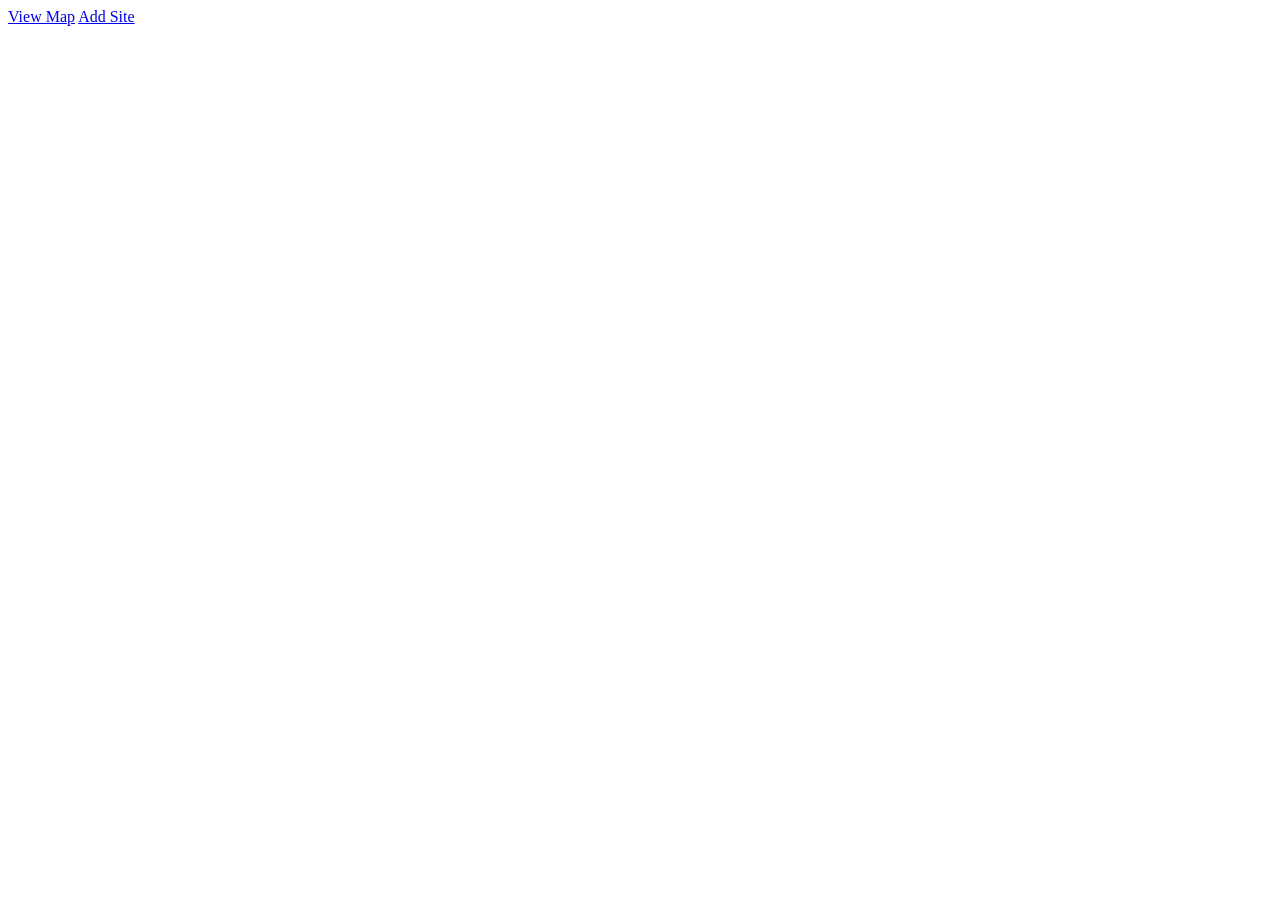
==== Code/index.html @ 6f95f5c9 "First version" ====
<!DOCTYPE html>
<html lang="en">
<head>
    <meta charset="UTF-8">
    <meta name="viewport" content="width=device-width, initial-scale=1.0">
    <title>Document</title>
</head>
<body>
    <a href="map.html">View Map</a>
    <a href="add.html">Add Site</a>
</body>
</html>
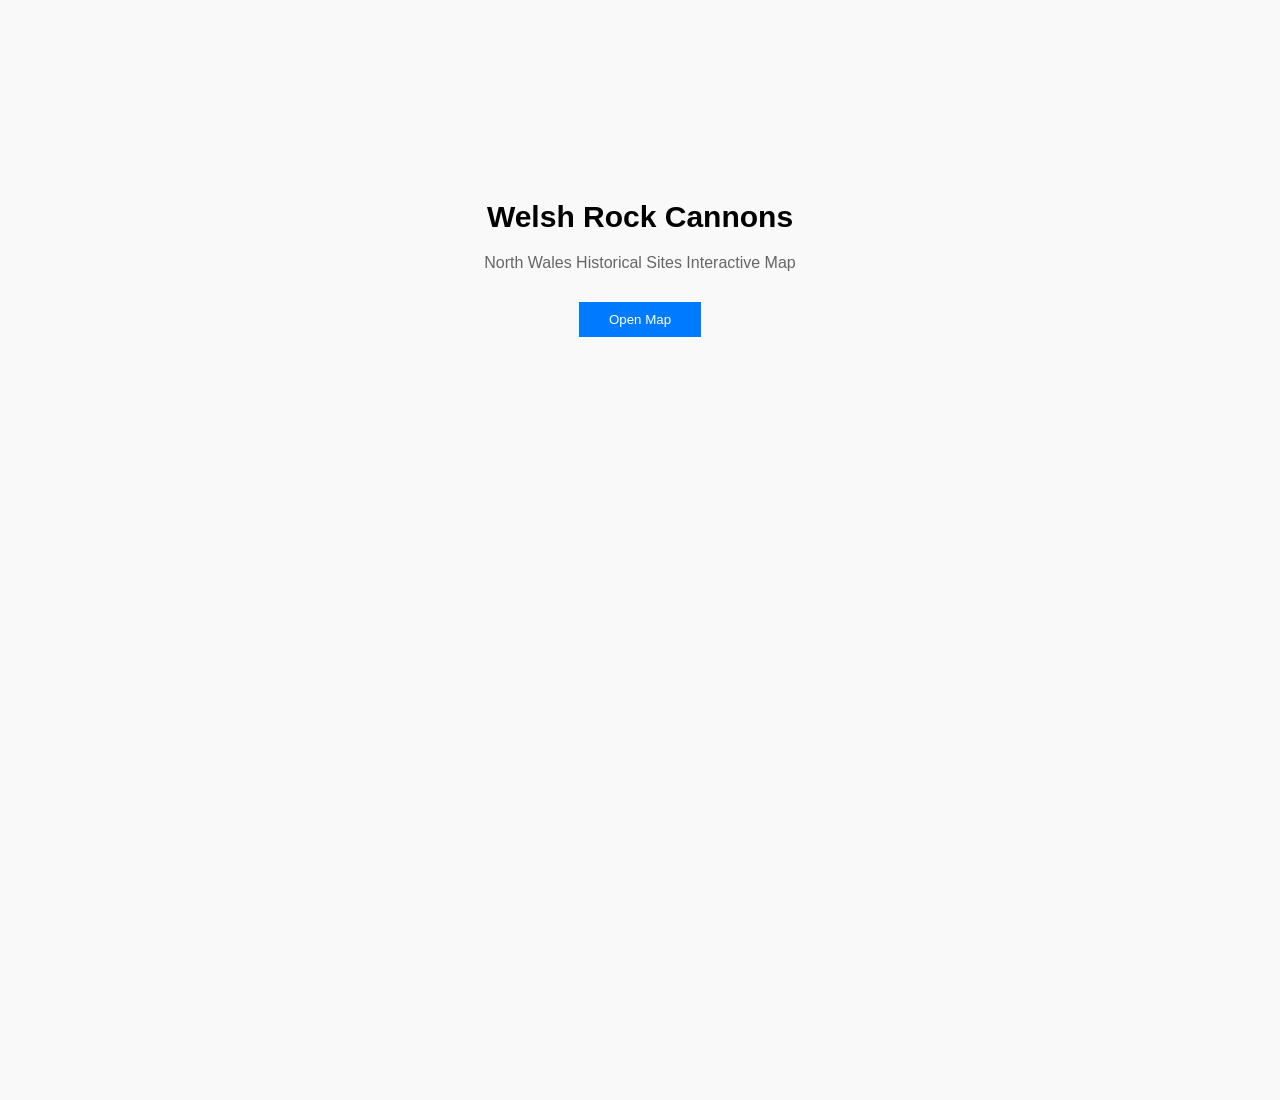
==== commit 31e56bcc: "Add files via upload" ====
--- a/Code/index.html
+++ b/Code/index.html
@@ -4,9 +4,45 @@
     <meta charset="UTF-8">
     <meta name="viewport" content="width=device-width, initial-scale=1.0">
     <title>Document</title>
+    <style>
+        * {
+    margin: 0;
+    padding: 0;
+    font-family: Arial, sans-serif;
+}
+
+body {
+    text-align: center;
+    padding-top: 200px;
+    background: #f9f9f9;
+    height: 100vh;
+}
+h1 {
+    font-size: 30px;
+    margin-bottom: 20px;
+}
+p {
+    font-size: 16px;
+    color: #666;
+    margin-bottom: 30px;
+}
+
+button {
+    padding: 10px 30px;
+    background: #007bff;
+    color: #fff;
+    border: none;
+    cursor: pointer;
+}
+button:hover {
+    background: #0056b3;
+}
+    </style>
 </head>
 <body>
-    <a href="map.html">View Map</a>
-    <a href="add.html">Add Site</a>
+        <h1>Welsh Rock Cannons</h1>
+        <p>North Wales Historical Sites Interactive Map</p >
+        <!-- A1 - Open map button -->
+        <button onclick="window.location.href='map.html'">Open Map</button>
 </body>
 </html>
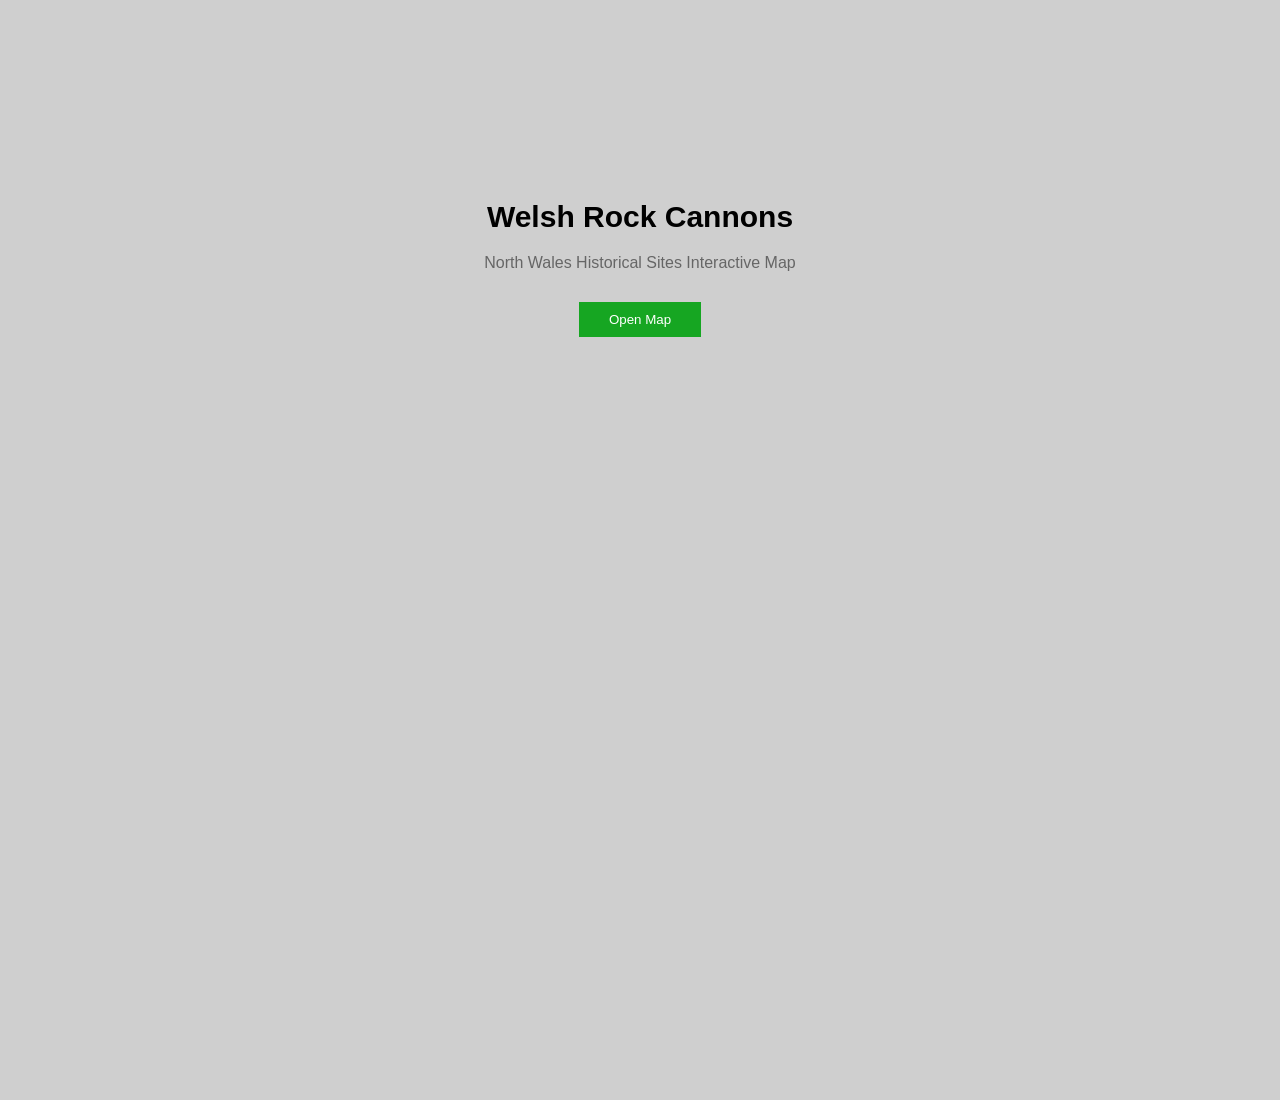
==== commit aa2df76e: "most up to date code 06/05 22:06" ====
--- a/Code/index.html
+++ b/Code/index.html
@@ -1,6 +1,7 @@
 <!DOCTYPE html>
 <html lang="en">
 <head>
+  <meta name="viewport" content="width=device-width, initial-scale=1.0">
     <meta charset="UTF-8">
     <meta name="viewport" content="width=device-width, initial-scale=1.0">
     <title>Document</title>
@@ -14,7 +15,7 @@
 body {
     text-align: center;
     padding-top: 200px;
-    background: #f9f9f9;
+    background: #cfcfcf;
     height: 100vh;
 }
 h1 {
@@ -29,13 +30,13 @@
 
 button {
     padding: 10px 30px;
-    background: #007bff;
+    background: rgba(7, 163, 20, 0.92);
     color: #fff;
     border: none;
     cursor: pointer;
 }
 button:hover {
-    background: #0056b3;
+    background: rgba(7, 163, 20, 0.92);
 }
     </style>
 </head>
